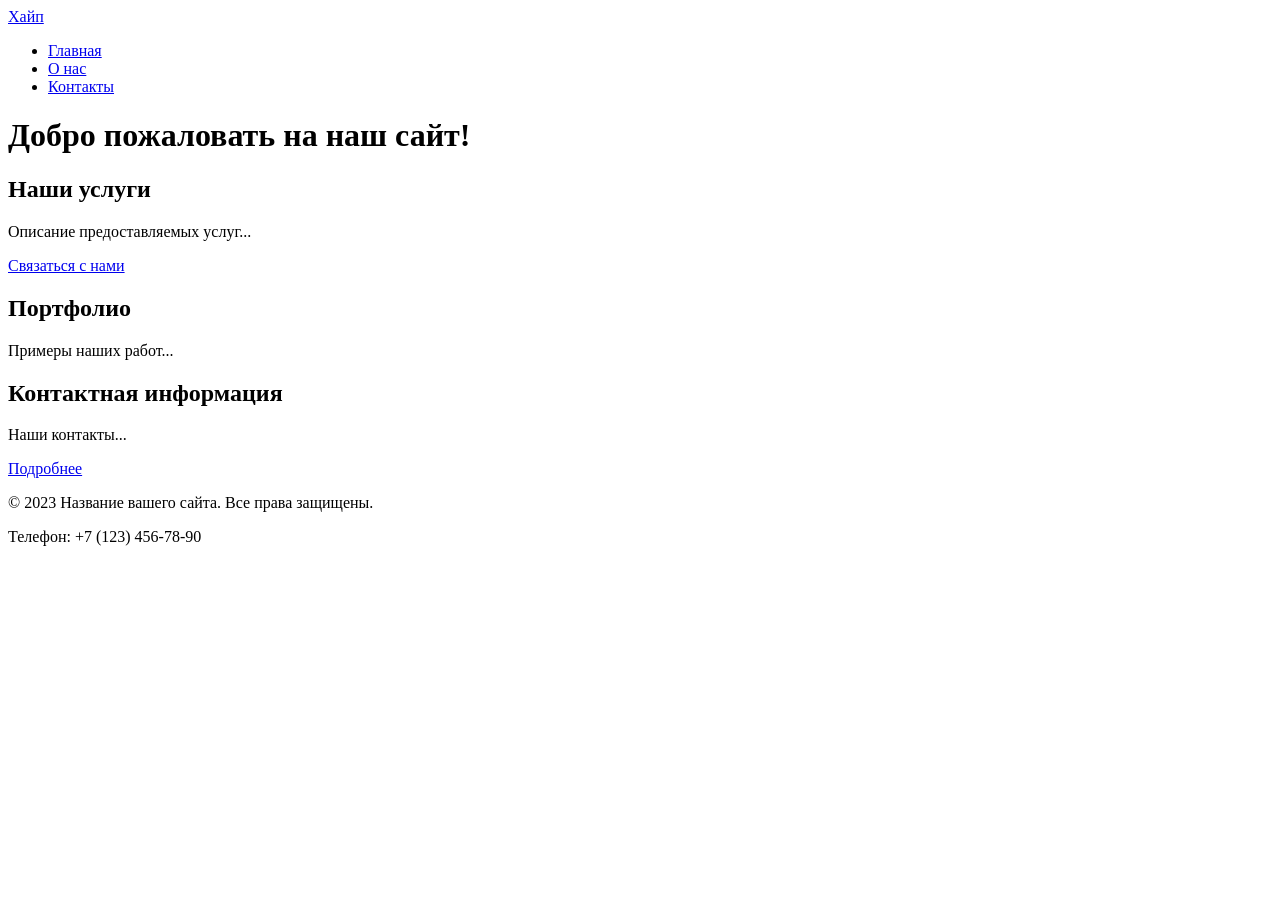
==== index.html @ 990f2250 "feat: add multi-page structure with semantics, nav and anchors" ====
<!DOCTYPE html>
<html lang="ru">
<head>
 <meta charset="UTF-8">
 <meta name="viewport" content="width=device-width, initial-scale=1.0">
 <title>Главная - Хайп</title>
 <meta name="description" content="Краткое описание главной страницы хайпового сайта">
 <link rel="icon" href="assets/favicon.ico" type="image/x-icon">
</head>
<body>
 <!-- Шапка сайта -->
 <header>
 <a href="/">Хайп</a>
 <!-- Главное меню навигации -->
 <nav>
 <ul>
 <li><a href="index.html">Главная</a></li>
 <li><a href="about.html">О нас</a></li>
 <li><a href="contacts.html">Контакты</a></li>
 </ul>
 </nav>
 </header>
 <!-- Уникальное основное содержимое страницы -->
 <main>
 <h1>Добро пожаловать на наш сайт!</h1>
 <!-- Секция 1 с якорем -->
 <section id="services">
 <h2>Наши услуги</h2>
 <p>Описание предоставляемых услуг...</p>
 <a href="#contacts">Связаться с нами</a> <!-- Якорная ссылка внутри страницы -->
 </section>
 <!-- Секция 2 с якорем -->
 <section id="portfolio">
 <h2>Портфолио</h2>
 <p>Примеры наших работ...</p>
 </section>
 <!-- Секция 3 с якорем -->
 <section id="contacts">
 <h2>Контактная информация</h2>
 <p>Наши контакты...</p>
 <a href="contacts.html">Подробнее</a> <!-- Ссылка на отдельную страницу -->
 </section>
 </main>
 <!-- Подвал сайта -->
 <footer>
 <p>&copy; 2023 Название вашего сайта. Все права защищены.</p>
 <p>Телефон: +7 (123) 456-78-90</p>
 </footer>
</body>
</html>
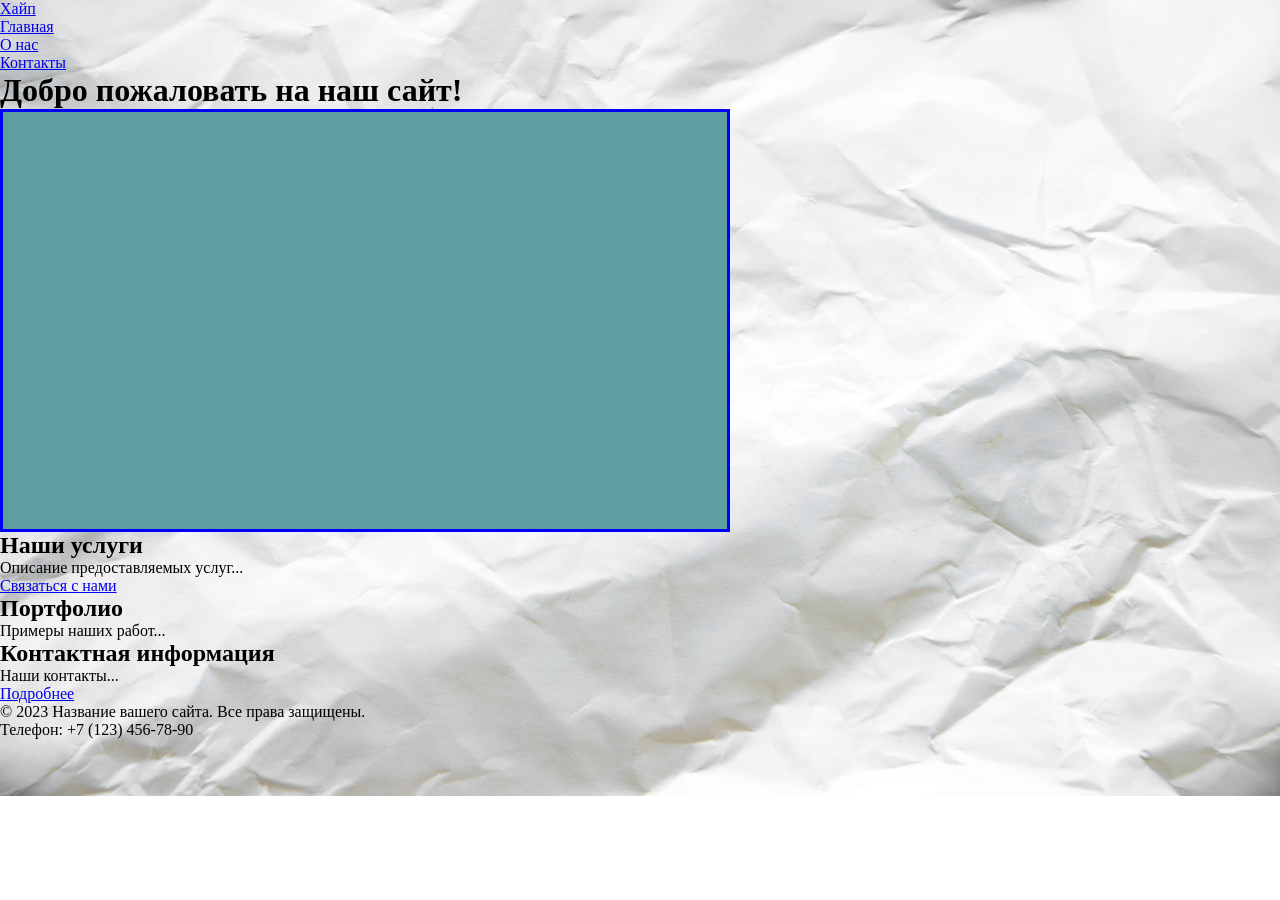
==== commit c8c91933: "pr3 and pr4" ====
--- a/index.html
+++ b/index.html
@@ -1,50 +1,60 @@
 <!DOCTYPE html>
 <html lang="ru">
 <head>
- <meta charset="UTF-8">
- <meta name="viewport" content="width=device-width, initial-scale=1.0">
- <title>Главная - Хайп</title>
- <meta name="description" content="Краткое описание главной страницы хайпового сайта">
- <link rel="icon" href="assets/favicon.ico" type="image/x-icon">
+    <meta charset="UTF-8">
+    <meta name="viewport" content="width=device-width, initial-scale=1.0">
+    <title>Главная - Хайп</title>
+    <meta name="description" content="Краткое описание главной страницы хайпового сайта">
+    <link rel="icon" href="assets/favicon.ico" type="image/x-icon">
+    <link rel="stylesheet" href="styles.css">
 </head>
 <body>
- <!-- Шапка сайта -->
- <header>
- <a href="/">Хайп</a>
+    <!-- Шапка сайта -->
+    <header>
+        <a href="/">Хайп</a>
  <!-- Главное меню навигации -->
- <nav>
- <ul>
- <li><a href="index.html">Главная</a></li>
- <li><a href="about.html">О нас</a></li>
- <li><a href="contacts.html">Контакты</a></li>
- </ul>
- </nav>
- </header>
+        <nav>
+            <ul>
+                <li><a href="index.html">Главная</a></li>
+                <li><a href="about.html">О нас</a></li>
+                <li><a href="contacts.html">Контакты</a></li>
+            </ul>
+        </nav>
+    </header>
+
  <!-- Уникальное основное содержимое страницы -->
- <main>
- <h1>Добро пожаловать на наш сайт!</h1>
- <!-- Секция 1 с якорем -->
- <section id="services">
- <h2>Наши услуги</h2>
- <p>Описание предоставляемых услуг...</p>
- <a href="#contacts">Связаться с нами</a> <!-- Якорная ссылка внутри страницы -->
- </section>
- <!-- Секция 2 с якорем -->
- <section id="portfolio">
- <h2>Портфолио</h2>
- <p>Примеры наших работ...</p>
- </section>
- <!-- Секция 3 с якорем -->
- <section id="contacts">
- <h2>Контактная информация</h2>
- <p>Наши контакты...</p>
- <a href="contacts.html">Подробнее</a> <!-- Ссылка на отдельную страницу -->
- </section>
- </main>
+    <main>
+        <h1>Добро пожаловать на наш сайт!</h1>
+
+        <div class="media">
+            <iframe width="720" height="405" src="https://rutube.ru/play/embed/6d59181724219a8fdfe767943e20665f/" style="border: none;" allow="clipboard-write; autoplay" webkitAllowFullScreen mozallowfullscreen allowFullScreen></iframe>
+        </div>
+
+        <!-- Секция 1 с якорем -->
+        <section id="services">
+            <h2>Наши услуги</h2>
+            <p>Описание предоставляемых услуг...</p>
+            <a href="#contacts">Связаться с нами</a> <!-- Якорная ссылка внутри страницы -->
+        </section>
+
+        <!-- Секция 2 с якорем -->
+        <section id="portfolio">
+            <h2>Портфолио</h2>
+            <p>Примеры наших работ...</p>
+        </section>
+
+        <!-- Секция 3 с якорем -->
+        <section id="contacts">
+            <h2>Контактная информация</h2>
+            <p>Наши контакты...</p>
+            <a href="contacts.html">Подробнее</a> <!-- Ссылка на отдельную страницу -->
+        </section>
+    </main>
+
  <!-- Подвал сайта -->
- <footer>
- <p>&copy; 2023 Название вашего сайта. Все права защищены.</p>
- <p>Телефон: +7 (123) 456-78-90</p>
- </footer>
+    <footer>
+        <p>&copy; 2023 Название вашего сайта. Все права защищены.</p>
+        <p>Телефон: +7 (123) 456-78-90</p>
+    </footer>
 </body>
 </html>
--- a/styles.css
+++ b/styles.css
@@ -0,0 +1,77 @@
+/* Данные стили применяються ко всем компонентам
+Убираем изначальные отступы */
+
+*{
+    margin: 0;
+    padding: 0;
+    box-sizing: border-box;
+}
+
+body{
+    background-image: url(./assets/back.jpg);
+    background-position: center;
+    background-size: cover;
+    background-repeat:no-repeat;
+}
+input, button{
+    border:none;
+    outline: none;
+    font-family: inherit;
+    font-size: inherit;
+}
+
+label{
+    display: block;
+    margin-top: 10px;
+    margin-bottom: 5px;
+    font-weight: bold;
+}
+
+input{
+    border: 3px solid purple;
+    border-radius: 10px;
+    padding: 4px;
+    background-color: gainsboro;
+
+}
+
+input:focus{
+    background-color: aquamarine;
+}
+
+button{
+    padding: 4px;
+    border: 3px solid blue;
+    border-radius: 10px;
+    background-color: cornflowerblue;
+
+}
+
+button:hover{
+    background-color: aqua;
+}
+
+#ContactForm{
+    padding: 5px;
+    margin: 10px;
+    border: 3px solid blue;
+    max-width: 250px;
+    background-color: darkgrey;
+    border-radius: 10px;
+}
+
+.error{
+    border: 3px solid red;
+    border-radius: 10px;
+    background-color: indianred;
+    padding: 5px;
+    color: white;
+}
+
+.media{
+    padding: 4px;
+    border: 3px solid blue;
+    background-color: cadetblue;
+    max-width: 730px;
+    max-height: 430px;
+}
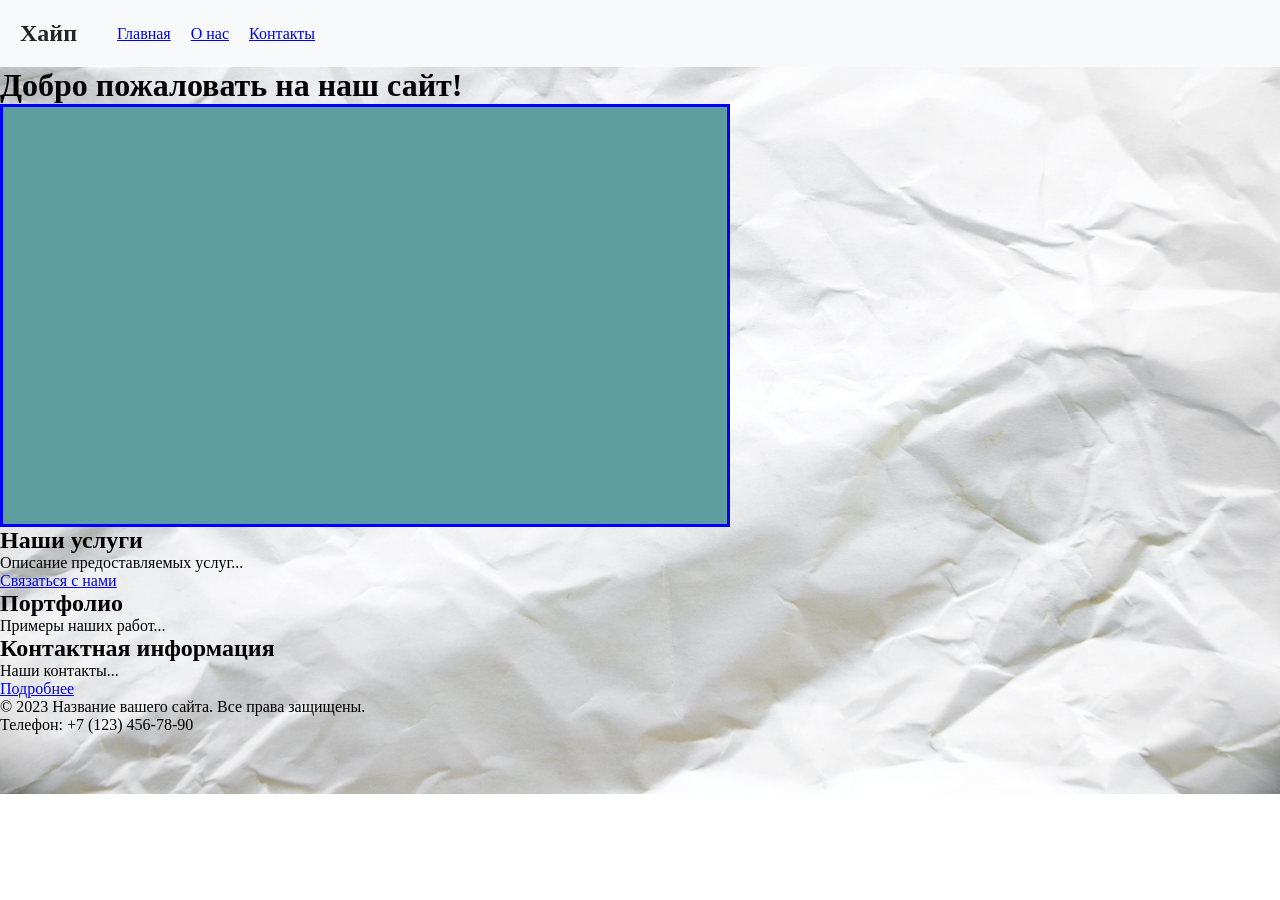
==== commit 274e9382: "improved the navigation bar, added a gif, applied css to all pages" ====
--- a/index.html
+++ b/index.html
@@ -34,7 +34,8 @@
         <section id="services">
             <h2>Наши услуги</h2>
             <p>Описание предоставляемых услуг...</p>
-            <a href="#contacts">Связаться с нами</a> <!-- Якорная ссылка внутри страницы -->
+            <!-- <a href="#contacts">Связаться с нами</a> Якорная ссылка внутри страницы -->
+            <a href="contacts.html#contacts">Связаться с нами</a>
         </section>
 
         <!-- Секция 2 с якорем -->
--- a/styles.css
+++ b/styles.css
@@ -74,4 +74,30 @@
     background-color: cadetblue;
     max-width: 730px;
     max-height: 430px;
-}+}
+
+header {
+    display: flex;
+    align-items: center;
+    padding: 20px;
+    background: #f8f9fa;
+}
+
+/* Логотип */
+header > a {
+    margin-right: 40px; /* расстояние от логотипа до меню */
+    font-size: 24px;
+    font-weight: bold;
+    text-decoration: none;
+    color: #262424;
+}
+
+/* Меню навигации */
+nav ul {
+    display: flex;
+    gap: 20px;
+    list-style: none;
+    padding: 0;
+    margin: 0;
+}
+
